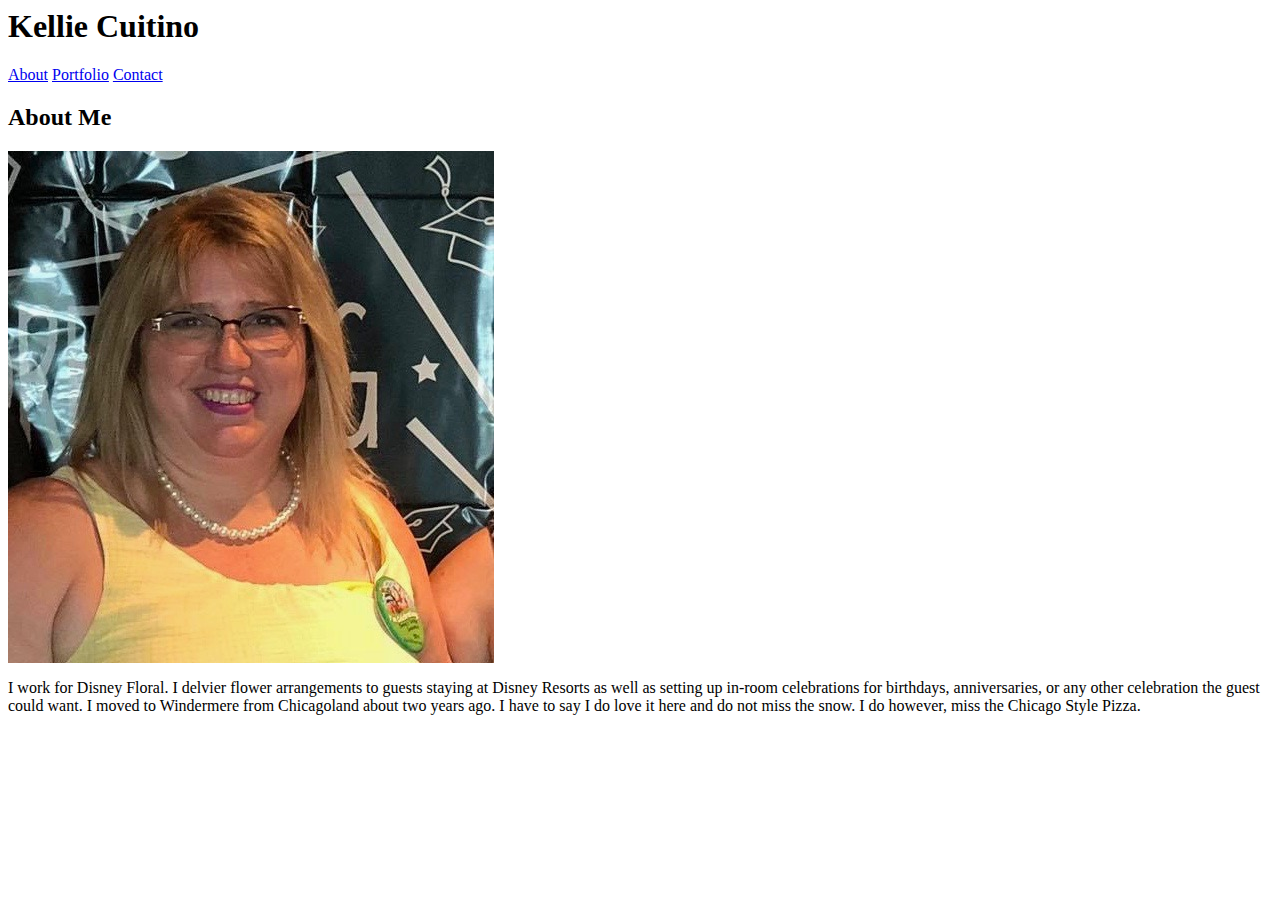
==== index.html @ d14db07b "portolio" ====
<DOCTYPE HTML>

    <html>
    
    
        <head>
                <link rel="stylesheet" type="text/css" href="style.css">
            <title>student bio </title>
    
        </head>
    
        <body>  
            <h1> Kellie Cuitino</h1>
            
            
            <div class="topnav">
                    <a href="index.html">About</a>
                    <a href="portfolio.html">Portfolio</a>
                    <a href="contact.html">Contact</a>
                  <h2>About Me</h2>    
            </div>
            <img src="assets/images/me.jpg ">
            
            <p> I work for Disney Floral.  I delvier flower arrangements to guests staying at Disney Resorts
 as well as setting up in-room celebrations for birthdays,

            anniversaries, or any other celebration the guest could want.  I moved to Windermere from Chicagoland about two years ago.  I have to say I do love it here and do not miss the snow.  I do however, miss the Chicago Style Pizza. </p>           
            
    
      
            
    
        </body>
    
    
    </html>
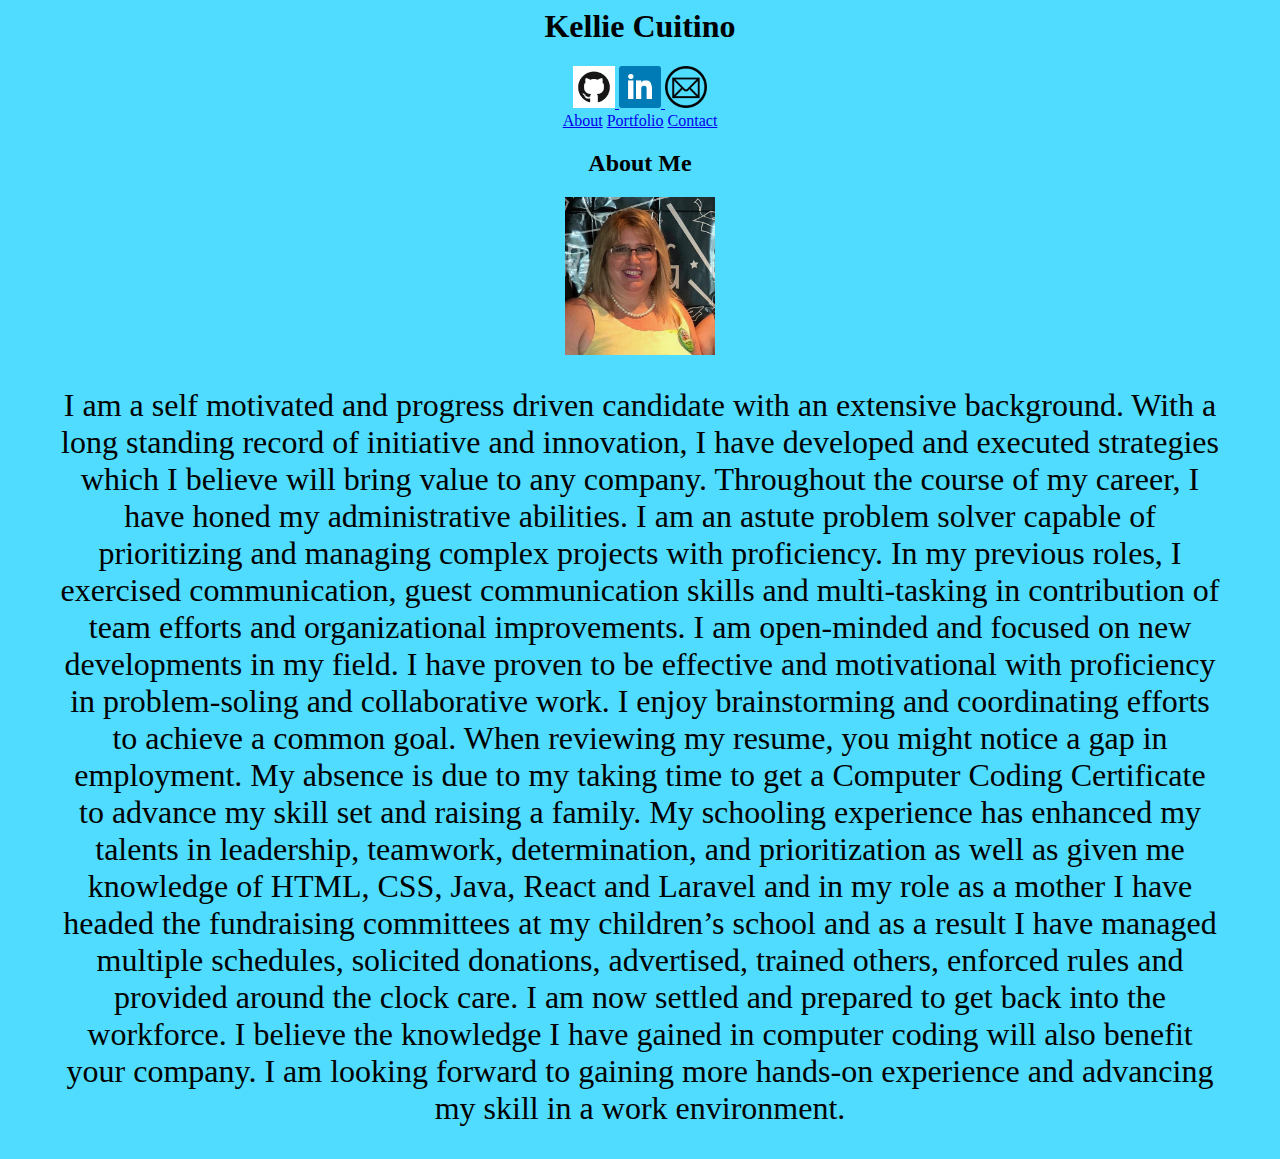
==== commit 38776628: "updatedportfolio" ====
--- a/index.html
+++ b/index.html
@@ -1,36 +1,53 @@
 <DOCTYPE HTML>
+    <html>
 
-    <html>
-    
-    
-        <head>
-                <link rel="stylesheet" type="text/css" href="style.css">
-            <title>student bio </title>
-    
-        </head>
-    
-        <body>  
+    <head>
+        <link rel="stylesheet" type="text/css" href="assets/css/style.css">
+        <title>Student Bio</title>
+    </head>
+
+    <body>
+        <div>
             <h1> Kellie Cuitino</h1>
-            
-            
+            <div>
+                <a href="https://github.com/KellieC71">
+                    <img src="assets/images/GitHub-Mark.png" alt="github link" style="width:42px;height:42px;border:0;">
+                </a>
+                <a href="https://www.linkedin.com/in/kellie-cuitino-5b707056/">
+                    <img src="assets/images/square-linkedin-512.png" alt="linkedin link" style="width:42px;height:42px;border:0;">
+                </a>
+                <a href="mailto:kellie.cuitino@gmail.com">
+                    <img src="assets/images/email_PNG55.png" alt="email" style="width:42px;height:42px;border:0;">
+                </a>
+            </div>
+
             <div class="topnav">
-                    <a href="index.html">About</a>
-                    <a href="portfolio.html">Portfolio</a>
-                    <a href="contact.html">Contact</a>
-                  <h2>About Me</h2>    
+                <a href="index.html">About</a>
+                <a href="portfolio.html">Portfolio</a>
+                <a href="contact.html">Contact</a>
             </div>
+            <h2>About Me</h2>
             <img src="assets/images/me.jpg ">
-            
-            <p> I work for Disney Floral.  I delvier flower arrangements to guests staying at Disney Resorts
- as well as setting up in-room celebrations for birthdays,
 
-            anniversaries, or any other celebration the guest could want.  I moved to Windermere from Chicagoland about two years ago.  I have to say I do love it here and do not miss the snow.  I do however, miss the Chicago Style Pizza. </p>           
-            
-    
-      
-            
-    
-        </body>
-    
-    
+            <p style="margin-left:50px; margin-right:50px; font-size: 2em;"> I am a self motivated and progress driven candidate with an extensive background. With a long standing record
+                of initiative and innovation, I have developed and executed strategies which I believe will bring value to
+                any company. Throughout the course of my career, I have honed my administrative abilities. I am an astute
+                problem solver capable of prioritizing and managing complex projects with proficiency. In my previous roles,
+                I exercised communication, guest communication skills and multi-tasking in contribution of team efforts and
+                organizational improvements. I am open-minded and focused on new developments in my field. I have proven
+                to be effective and motivational with proficiency in problem-soling and collaborative work. I enjoy brainstorming
+                and coordinating efforts to achieve a common goal. When reviewing my resume, you might notice a gap in employment.
+                My absence is due to my taking time to get a Computer Coding Certificate to advance my skill set and raising
+                a family. My schooling experience has enhanced my talents in leadership, teamwork, determination, and prioritization
+                as well as given me knowledge of HTML, CSS, Java, React and Laravel and in my role as a mother I have headed
+                the fundraising committees at my children’s school and as a result I have managed multiple schedules, solicited
+                donations, advertised, trained others, enforced rules and provided around the clock care. I am now settled
+                and prepared to get back into the workforce. I believe the knowledge I have gained in computer coding will
+                also benefit your company. I am looking forward to gaining more hands-on experience and advancing my skill
+                in a work environment.</p>
+        </div>
+
+    </body>
+
+
     </html>--- a/assets/css/style.css
+++ b/assets/css/style.css
@@ -0,0 +1,11 @@
+img { width: 150px }
+body {
+  background-color: rgb(80, 220, 255);
+  text-align: center;  
+};
+
+p{
+  margin-left: 200px; 
+  margin-right: 200px; 
+};
+
